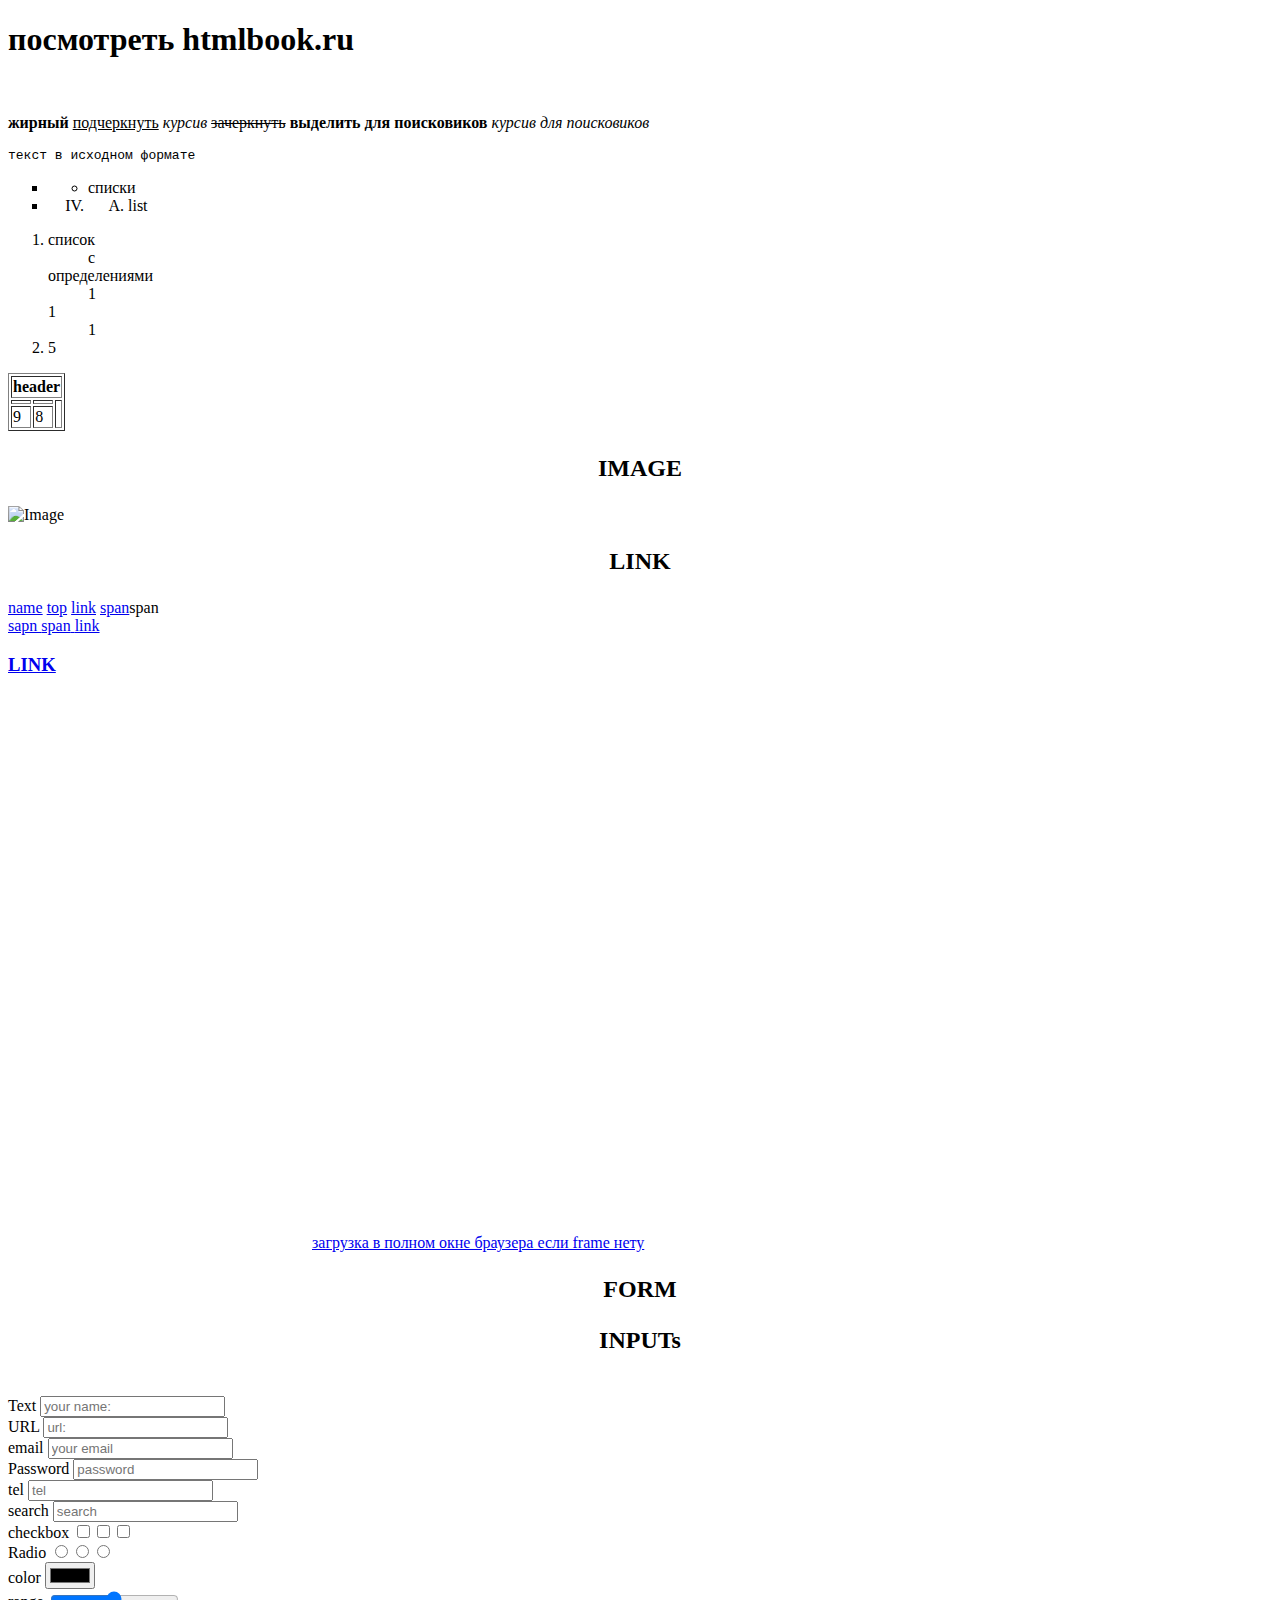
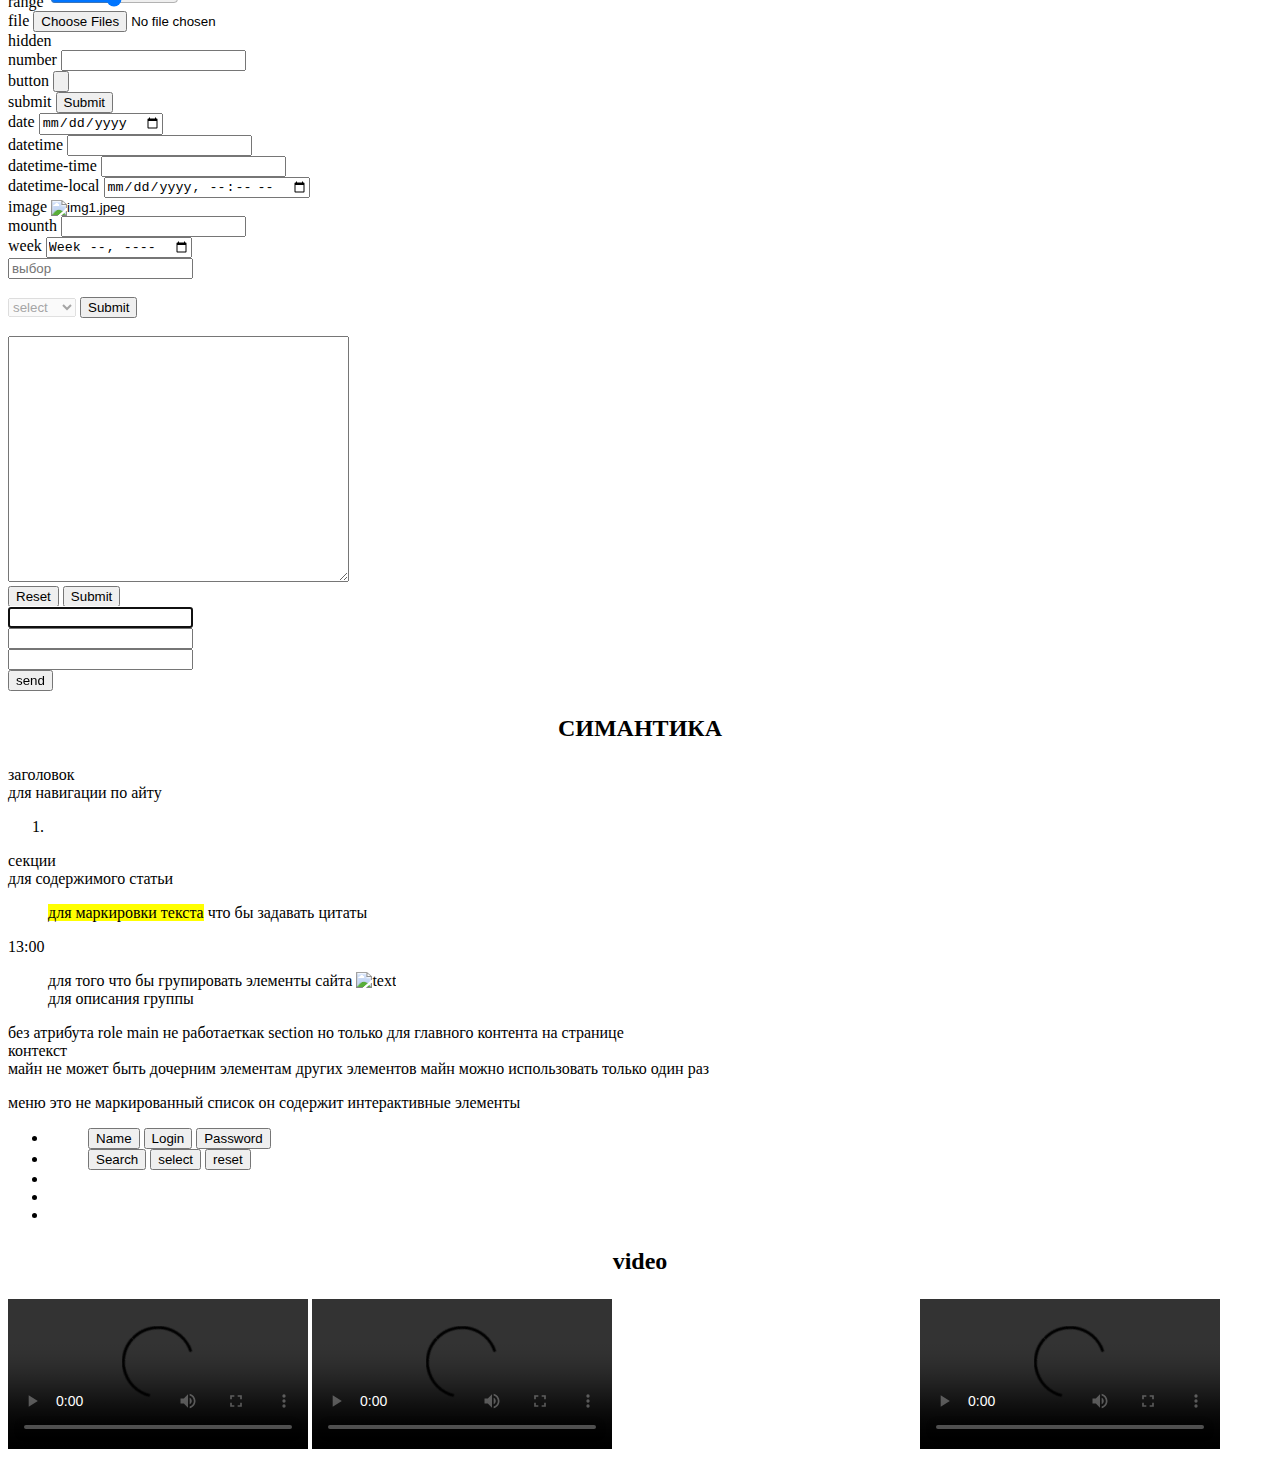
==== test_1.html @ 1566d3e4 "Create test_1.html" ====
<!doctype html>
<html>
    <head>
        <meta charset="utf-8">
        <title>EXAM</title>
    </head>
    <body>
        <h1> посмотреть htmlbook.ru </h1>
        <br>
        <p>
            <b>жирный</b>
            <u>подчеркнуть</u>
            <i>курсив</i>
            <s>зачеркнуть</s>
            <strong>выделить для поисковиков</strong>
            <em>курсив для поисковиков</em>
        </p>
        <p align="right"><sub></sub></p>
        <p align=""><sup></sup></p>
        <p align=""><span></span></p>
        <p align=""></p>
        <pre>текст в исходном формате</pre>
        <ul type="square">
            <li>
                <ul type="circul">
                    <li>списки</li>
                </ul>
            </li>
            <li>
                <ol type="I" start="4">
                    <li>
                        <ol type="A">
                            <li>list</li>
                        </ol>
                    </li>
                </ol>
            </li>
        </ul>
        <ol type="">
            <li>
                <dl>
                    <dt>список</dt>
                    <dd>с</dd>
                    <dt>определениями</dt>
                    <dd>1</dd>
                    <dt>1</dt>
                    <dd>1</dd>
                </dl>
            </li>
            <li>5</li>
        </ol>
        <table width="" height="" background="path" bgcolor="" border="" cellpadding="" cellspacing="" align="">
            <tr height="">
                <th colspan="3">header</th>
            </tr>
            <tr>
                <td width="" height="" valign=""></td>
                <td valign="top"></td>
                <td valign="middle" rowspan="2"></td>
            </tr>
            <tr>
                <td>9</td>
                <td>8</td>
            </tr>
        </table>
            <h2><p align="center">IMAGE</p></h2>
            <img src="" alt="Image" height="" width="" srcset="path 2x, path2 3X">
            <h2><p align="center">LINK</p></h2>
            <a href="path" target="_self" type="">name</a>
            <a href="#top">top</a>
            <a href="page.html" target="_parent" download>link</a>
            <span>
                <a href="page.html">span</a>span
            </span><br>
            <a href="page.html">sapn
                <span>span</span>
            </a>
            <a href="page.html" target="_blank" hreflang="en" rel="nofollow">link</a>
            <a href="page.html" target="_blank">
                <h3>
                    <p aling="justify">LINK</p>
                </h3>
            </a>
        <iframe src="page.html" sandbox="allow-top-navigation" frameborder="0" seamless scrolling="auto" height="400" width="100%"></iframe>
        <iframe frameborder="0" scrolling="yes" srcdoc=""></iframe>
        <a href="page.html" target="_top">загрузка в полном окне браузера если frame нету</a>
        <h2><p align="center">FORM</p></h2>
        <form action="path" method="post" novalidate autocomplete="on" enctype="application/x-www-form-urlencoded"></form>
        <form enctype="multipart/form-data" method="get"></form>
        <h2><p align="center">INPUTs</p></h2><br>
        Text <input type="text" placeholder="your name:" name="text1" spellcheck="true" pattern="" required><br>
        URL <input type="url" placeholder="url:" name=""><br>
        email <input type="email" placeholder="your email" name="email_1" required><br>
        Password <input type="password" placeholder="password" name="pass_1" required><br>
        tel <input type="tel" placeholder="tel" name="tel_1" required><br>
        search <input type="search" placeholder="search" name=""><br>
        checkbox <input type="checkbox" name="ck1"><input type="checkbox" name="ck2"><input type="checkbox" name="ck3"><br>
        Radio <input type="radio" name="r1"><input type="radio" name="r1"><input type="radio" name="r1"><br>
        color <input type="color" name="color1"><br>
        range <input type="range" name="range1" min="0" max="160" step="4"><br>
        file <input type="file" name="file1" multiple accept="image/jpeg, audio/basic"><br>
        hidden <input type="hidden" name=""><br>
        number <input type="number" name="numb1"><br>
        button <input type="button" name="button_1"><br>
        submit <input type="submit" name="submit1"><br>
        date <input type="date" name=""><br>
        datetime <input type="datetime" name=""><br>
        datetime-time <input type="datetime-time" name=""><br>
        datetime-local <input type="datetime-local" name=""><br>
        image <input type="image" name="img1" src="" height="" width="" alt="img1.jpeg"><br>
        mounth <input type="mounth" name=""><br>
        week <input type="week" name=""><br>
        <form action="page.html" autocomplete="on" method="post">
        <input type="text" placeholder="выбор" name="123" list="123">
            <datalist id="123">
                <option value="1">2</option>
                <option value="2">4</option>
                <option value="3">8</option>
            </datalist>
        </form><br>
        <form action="page.html" autocomplete="on" method="post">
            <select name="slct_1" id="123" disabled >
                <option disabled selected>select</option>
                <option>Man</option>
                <option>Woman</option>
                <option>Child</option>
            </select>
            <input type="submit" name="sex">
        </form><br>
        <form action="path" method="post" autocomplete="on">
            <textarea name="txtarea_1" cols="40" rows="16" wrap="hard">
            </textarea>
        </form>
        <form action="path" method="post" autocomplete="on">
            <button type="reset">Reset</button>
            <button type="submit">Submit</button>
        </form>
        <form action="path" method="post" autocomplete="on">
            <input type="text" autofocus tabindex="1"><br>
            <input type="text" tabindex="2"><br>
            <input type="text" tabindex="3"><br>
            <input type="button" value="send">
        </form>
        <h2><p align="center">СИМАНТИКА</p></h2>
        <header>заголовок</header>
        <nav>для навигации по айту
            <ol>
            <li></li>
            </ol>
        </nav>
        <aside></aside>
        <section>секции 
            <article>для содержимого статьи
              <blockquote cite="google.com">
                <mark>для маркировки текста</mark>
              что бы задавать цитаты</blockquote>
              <time datetime="">13:00</time>
                <figure>для того что бы групировать элементы сайта
                    <img src="path" alt="text">
                    <figcaption>для описания группы </figcaption>
                </figure>
            
            </article>
        </section>
        <main role="main"> без атрибута role main не работаеткак section но только для главного контента на странице
          <article>контекст</article> майн не может быть дочерним элементам других элементов майн можно использовать только один раз
        </main>
        <footer></footer>
        <p>меню это не маркированный список он содержит интерактивные элементы</p>
        <menu type="toolbar"> 
            <li>
                <menu label="Toolbar">
                    <button>Name</button>
                    <button>Login</button>
                    <button>Password</button>
                </menu>
            </li>
            <li>
                <menu label="Button">
                    <button>Search</button>
                    <button>select</button>
                    <button>reset</button>
                </menu>
            </li>
            <li></li>
            <li></li>
            <li></li>
        </menu>
        <menu type="toolbar"></menu>
        <h2><p align="center">video</p></h2>
        <video src="path" controls autoplay loop preload="metadata"></video>
        <video src="path.mp4#t=0,3" controls>Flash </video>
        <video src="path.mp4#t=01:56:23" height="" width="" poster="paht" mute></video>
        <video src="path.mp4#t=,03:00:00" controls autoplay loop></video>
    </body>
</html>
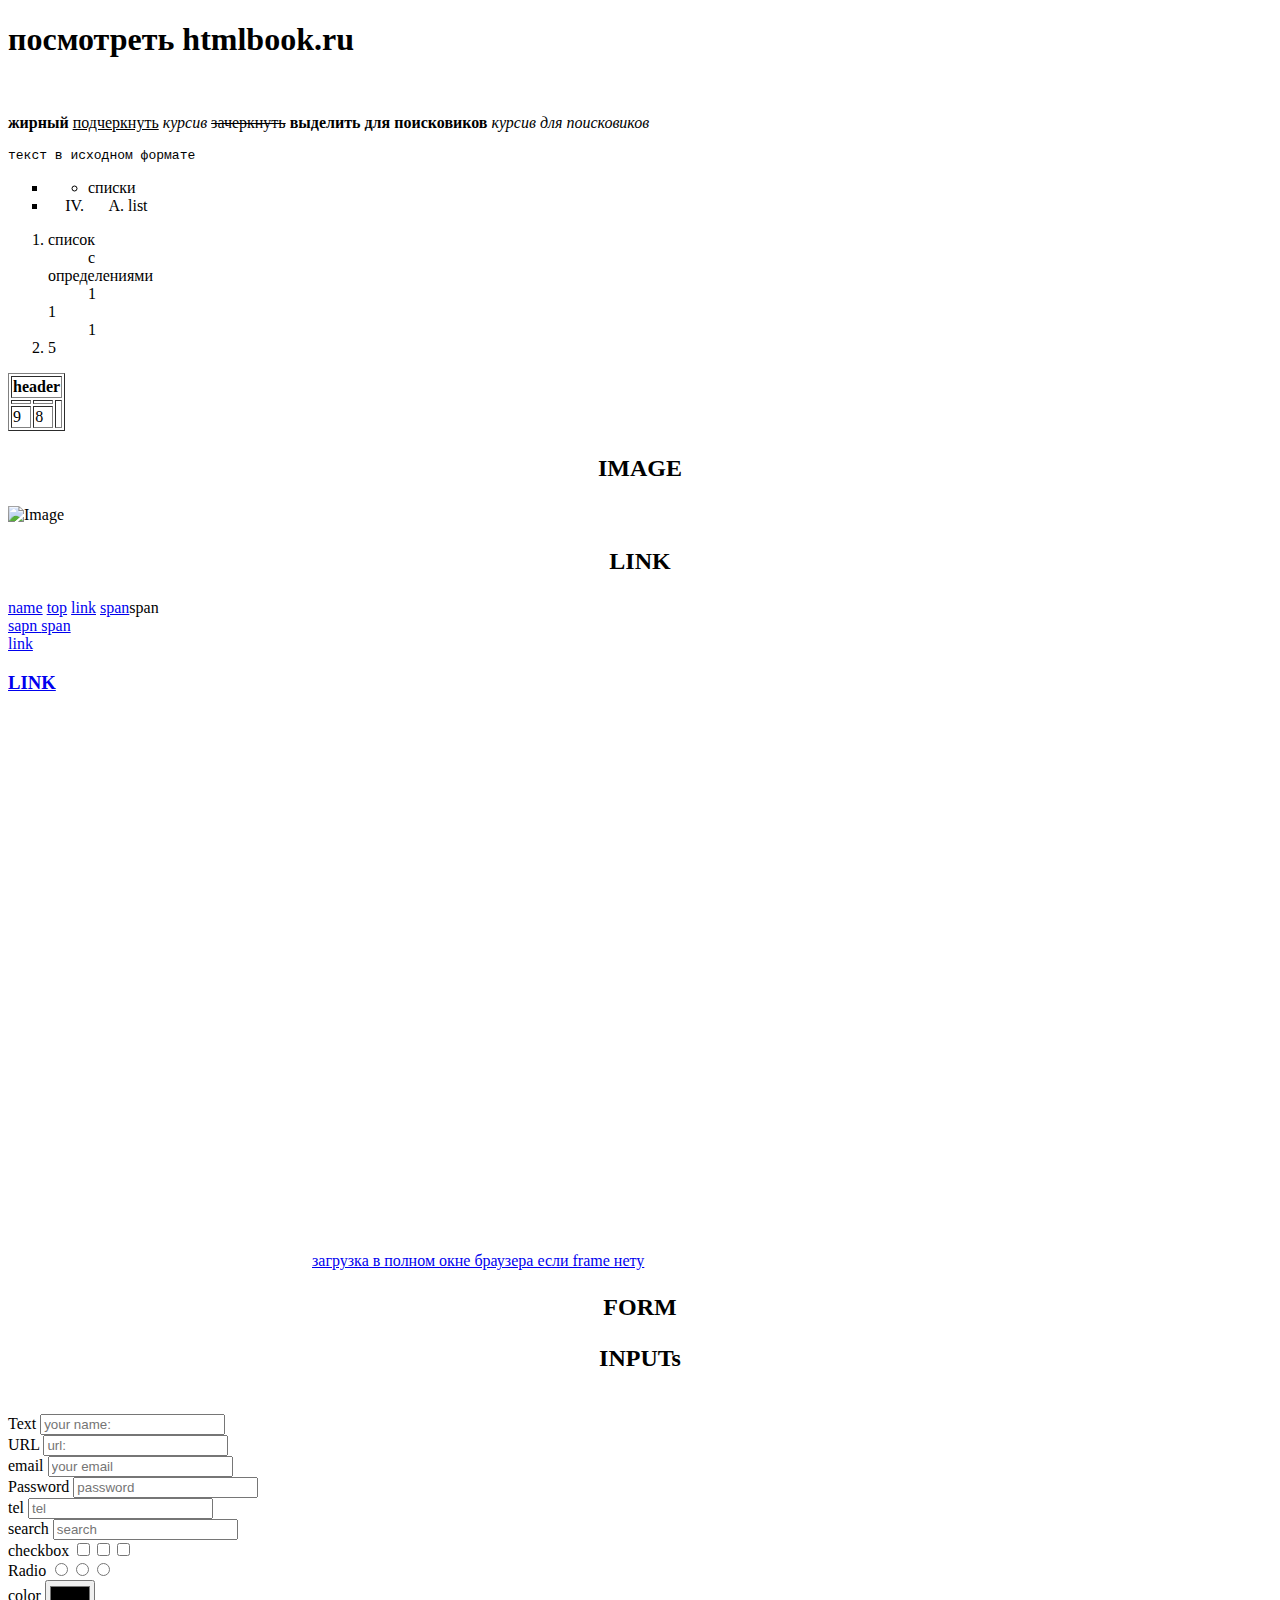
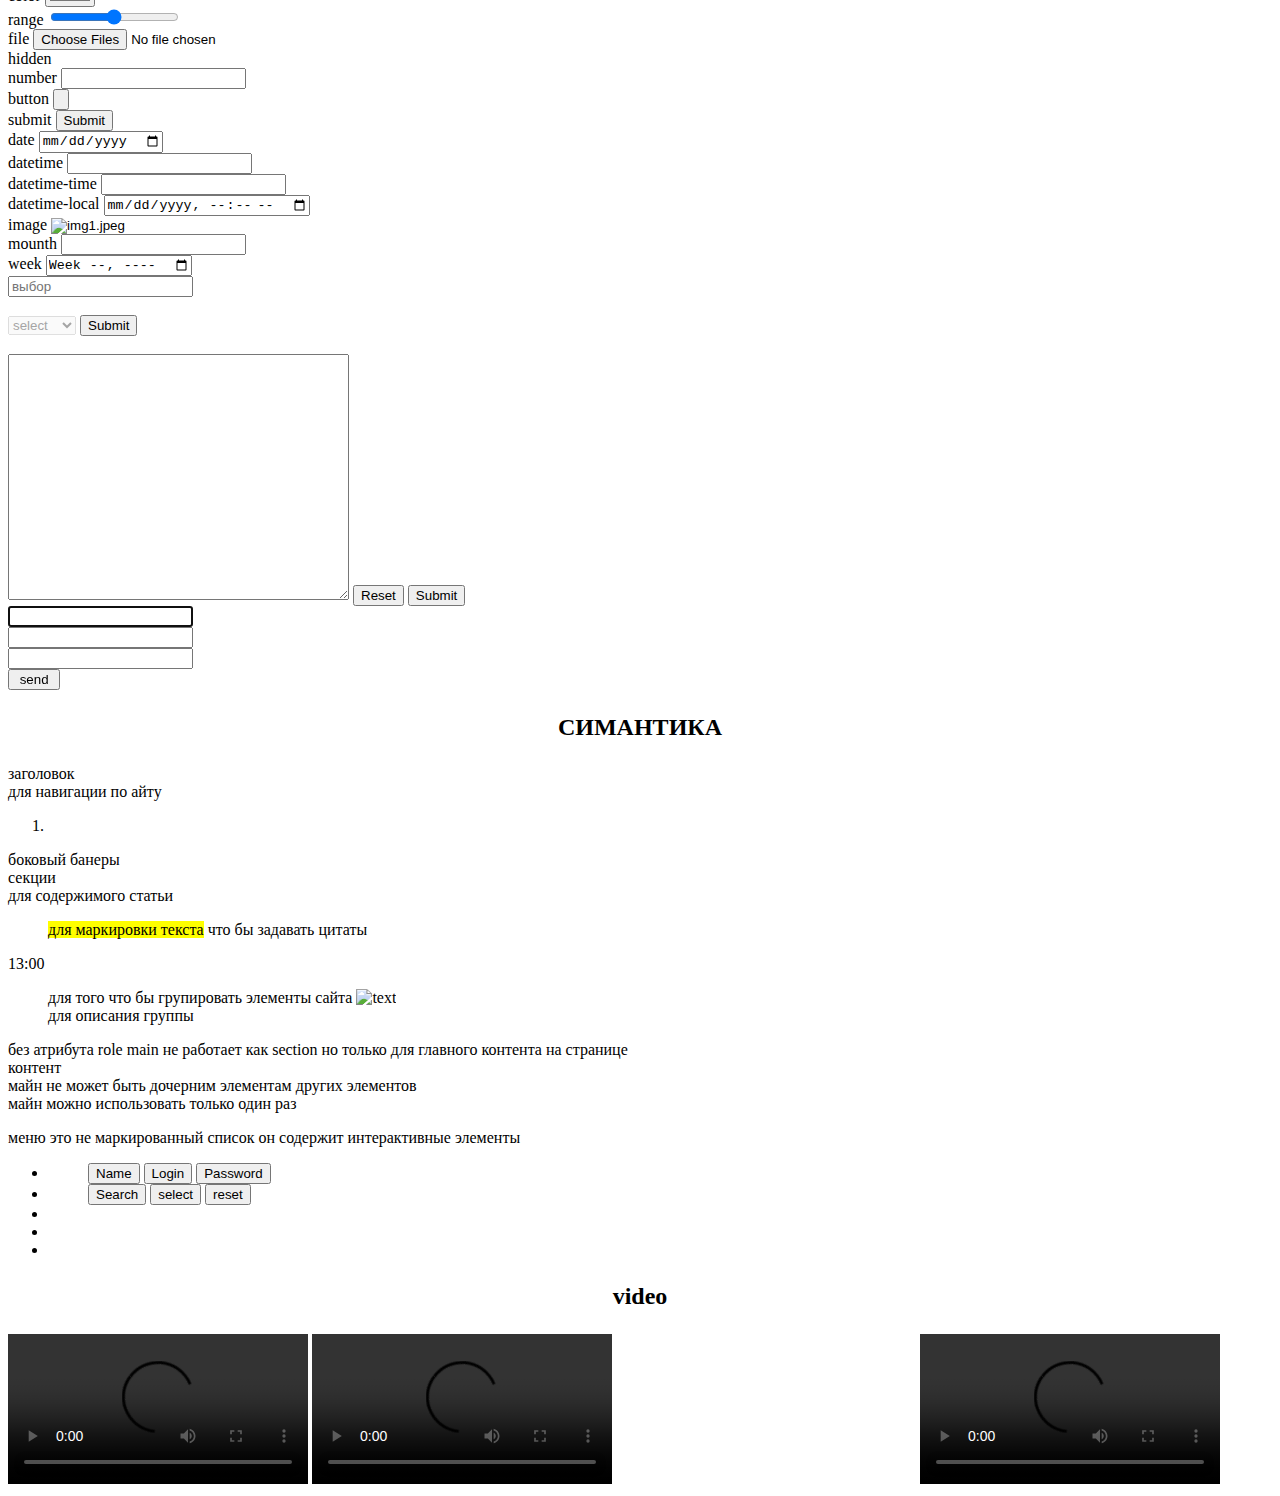
==== commit 2f1930bb: "Update test_1.html" ====
--- a/test_1.html
+++ b/test_1.html
@@ -16,9 +16,9 @@
             <em>курсив для поисковиков</em>
         </p>
         <p align="right"><sub></sub></p>
-        <p align=""><sup></sup></p>
-        <p align=""><span></span></p>
-        <p align=""></p>
+        <p align="left"><sup></sup></p>
+        <p align="center"><span></span></p>
+        <p align="justify"></p>
         <pre>текст в исходном формате</pre>
         <ul type="square">
             <li>
@@ -63,8 +63,8 @@
                 <td>8</td>
             </tr>
         </table>
-            <h2><p align="center">IMAGE</p></h2>
-            <img src="" alt="Image" height="" width="" srcset="path 2x, path2 3X">
+        <h2><p align="center">IMAGE</p></h2>
+            <img src="path" alt="Image" height="" width="" srcset="path 2x, path2 3X">
             <h2><p align="center">LINK</p></h2>
             <a href="path" target="_self" type="">name</a>
             <a href="#top">top</a>
@@ -74,7 +74,7 @@
             </span><br>
             <a href="page.html">sapn
                 <span>span</span>
-            </a>
+            </a><br>
             <a href="page.html" target="_blank" hreflang="en" rel="nofollow">link</a>
             <a href="page.html" target="_blank">
                 <h3>
@@ -130,16 +130,14 @@
         <form action="path" method="post" autocomplete="on">
             <textarea name="txtarea_1" cols="40" rows="16" wrap="hard">
             </textarea>
-        </form>
-        <form action="path" method="post" autocomplete="on">
-            <button type="reset">Reset</button>
+            <button type="reset">Reset </button>
             <button type="submit">Submit</button>
         </form>
         <form action="path" method="post" autocomplete="on">
             <input type="text" autofocus tabindex="1"><br>
             <input type="text" tabindex="2"><br>
             <input type="text" tabindex="3"><br>
-            <input type="button" value="send">
+            <input type="button" value=" send ">
         </form>
         <h2><p align="center">СИМАНТИКА</p></h2>
         <header>заголовок</header>
@@ -148,7 +146,7 @@
             <li></li>
             </ol>
         </nav>
-        <aside></aside>
+        <aside>боковый банеры</aside>
         <section>секции 
             <article>для содержимого статьи
               <blockquote cite="google.com">
@@ -162,16 +160,16 @@
             
             </article>
         </section>
-        <main role="main"> без атрибута role main не работаеткак section но только для главного контента на странице
-          <article>контекст</article> майн не может быть дочерним элементам других элементов майн можно использовать только один раз
+        <main role="main"> без атрибута role main не работает как section но только для главного контента на странице
+          <article>контент</article> майн не может быть дочерним элементам других элементов <br>майн можно использовать только один раз
         </main>
         <footer></footer>
         <p>меню это не маркированный список он содержит интерактивные элементы</p>
         <menu type="toolbar"> 
             <li>
                 <menu label="Toolbar">
-                    <button>Name</button>
-                    <button>Login</button>
+                    <button>Name    </button>
+                    <button>Login   </button>
                     <button>Password</button>
                 </menu>
             </li>
@@ -179,7 +177,7 @@
                 <menu label="Button">
                     <button>Search</button>
                     <button>select</button>
-                    <button>reset</button>
+                    <button>reset </button>
                 </menu>
             </li>
             <li></li>
